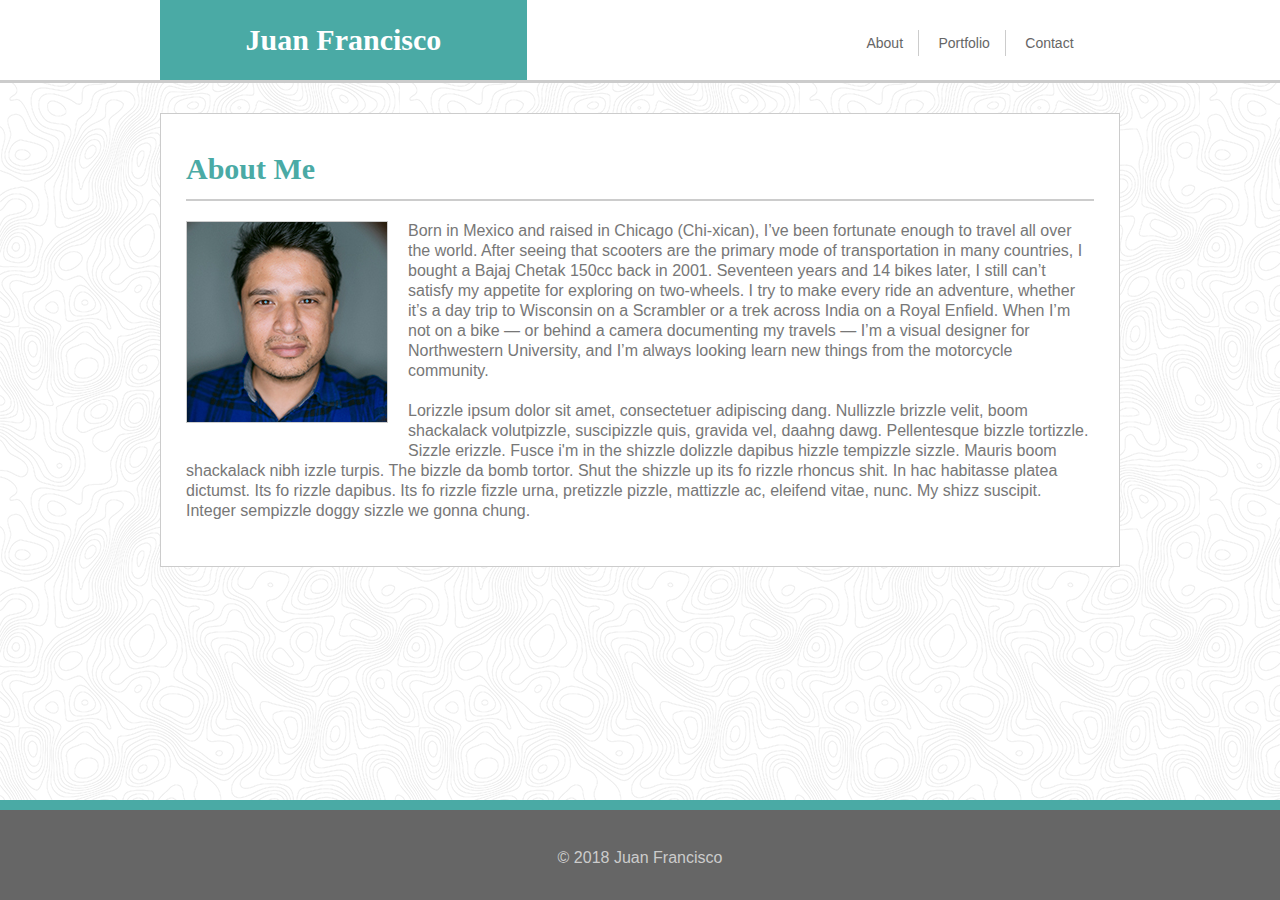
==== index.html @ 7a884410 "First Version of my portfolio" ====
<!DOCTYPE html>
<html lang="en">
<head>
    <meta charset="UTF-8">
    <meta name="viewport" content="width=device-width, initial-scale=1.0">
    <meta http-equiv="X-UA-Compatible" content="ie=edge">
    <link rel="stylesheet" type="text/css" href="assets/css/reset.css">
    <link rel="stylesheet" type="text/css" href="assets/css/style.css">
    <title>Juan Francisco Hernandez</title>
</head>
<body>
    <header>
        <div class="wrapper">
            <h1>Juan Francisco</h1>
            <nav>
                <ul>
                        <li><a href="index.html">About</a></li>
                        <li><a href="portfolio.html">Portfolio</a></li>
                        <li><a href="contact.html">Contact</a></li>
                </ul>

            </nav>
        </div>
    </header>
    <div class="wrapper">
        <section id="biobox">
            <h2>About Me</h2>
             
            <img src="assets/images/jfrancisco-photo.jpg" alt="Juan Francisco" height="200px" width="200px">

            <p>Born in Mexico and raised in Chicago (Chi-xican), I’ve been fortunate enough to travel all over the world. 
                    After seeing that scooters are the primary mode of transportation in many countries, I bought a Bajaj Chetak 
                    150cc back in 2001. Seventeen years and 14 bikes later, I still can’t satisfy my appetite for exploring on 
                    two-wheels. I try to make every ride an adventure, whether it’s a day trip to Wisconsin on a Scrambler or 
                    a trek across India on a Royal Enfield. When I’m not on a bike — or behind a camera documenting my travels — 
                    I’m a visual designer for Northwestern University, and I’m always looking learn new things from 
                    the motorcycle community.</p>

            <p>Lorizzle ipsum dolor sit amet, consectetuer adipiscing dang. Nullizzle brizzle velit, boom shackalack volutpizzle, suscipizzle quis, 
                gravida vel, daahng dawg. Pellentesque bizzle tortizzle. Sizzle erizzle. Fusce i'm in the shizzle dolizzle dapibus hizzle tempizzle sizzle. 
                Mauris boom shackalack nibh izzle turpis. The bizzle da bomb tortor. Shut the shizzle up its fo rizzle rhoncus shit. In hac habitasse platea 
                dictumst. Its fo rizzle dapibus. Its fo rizzle fizzle urna, pretizzle pizzle, mattizzle ac, eleifend vitae, nunc. My shizz suscipit. Integer 
                sempizzle doggy sizzle we gonna chung.</p>       

        </section>

    </div>   
<div class="clearfix"></div> 

<footer>
    &copy; 2018 Juan Francisco
</footer>

</body>
</html>
---- assets/css/style.css ----
body {
    background: url('../images/topography.png') repeat;
    font-family: Arial, Helvetica, sans-serif;
    overflow: auto;
    color: #777;

}

h1, h2, h3, h4, h5, h6 {
    font-family: Cambria, Cochin, Georgia, Times, 'Times New Roman', serif;
    color: #4aaaa5;
    font-weight: bold;

}


header {
    background: white;
    border-bottom: 3px solid #ccc;
    margin-bottom: 30px;
}

header h1 {
    background: #4aaaa5;
    color: white;
    display: inline-block;
    font-size: 30px;
    width: 33%;
    text-align: center;
    padding: 25px;
}

nav {
    width: 300px;
    float: right;
    margin-top: 35px;
    text-align: center;
}

nav ul li {
    display: inline-block;
}

nav a {
    color: #666666;
    font-size: 14px;
    padding: 5px 15px;
    border-right: #ccc 1px solid;
    text-decoration: none;
}

nav ul li:last-child a {
    border-right: none;
    padding-right: none;

}

h2 {
    font-size: 30px;
    padding: 15px 0px;
    margin-bottom: 20px;
    border-bottom: 2px solid #ccc;
}

#biobox {
    background: white;
    padding: 25px;
    border: 1px solid #ccc;
    display: block;
    clear: both;
}

p {
    font-size: 16px; 
    line-height: 20px;
    margin-bottom: 20px;
}

img {
    float: left;
    margin-right: 20px;
    margin-bottom: 20px;
    border: 1px solid #ccc;
}

 .wrapper {
    width: 960px;
    margin: 0 auto;
 }

 form label{
     font-size: 20px;
     display: block;
     margin-bottom: 5px;

 }

 form input{
     width: 100%;
     display: block;
     margin-bottom: 25px;  
     border: 1px solid #999999;  
     padding: 4px;
    
 }

textarea {
    width: 100%;
    margin-bottom: 5px;
    border: 1px solid #999999;
    padding: 4px;
}


 form button {
     background: #4aaaa5;
     color: white;
     padding: 10px 20px;
     margin: 10px 0px;
     font-size: 16px;
     border: none;

 }

 .port-item {
     position: relative;
     background-color: black;
     margin-bottom: 20px;
     width: 45%;
     height: 200px;
     
 }

 #port1 {
     background-image: url(../images/port1.jpg);
     float: left;

}

 #port2 {
    background-image: url(../images/port2.jpg);
     float: right;
 }

 #port3{
    background-image: url(../images/port3.jpg);
 
 }

 #port4 {
    background-image: url(../images/port4.jpg);
     float: right;
 }

 #port5{
    background-image: url(../images/port5.jpg);
 
 }

 #port6 {
    background-image: url(../images/port6.jpg);
    float: right;
}





 footer {
    background: #666666;
    border-top: 10px solid #4aaaa5;
    bottom:0;
    width:100%;
    text-align: center;
    color: #ccc;
    padding: 40px 0px 0px 0px;
    height: 50px;
    position: fixed;
}

.clearfix {
    display: block;
    clear: both;
    margin-bottom: 130px;

}
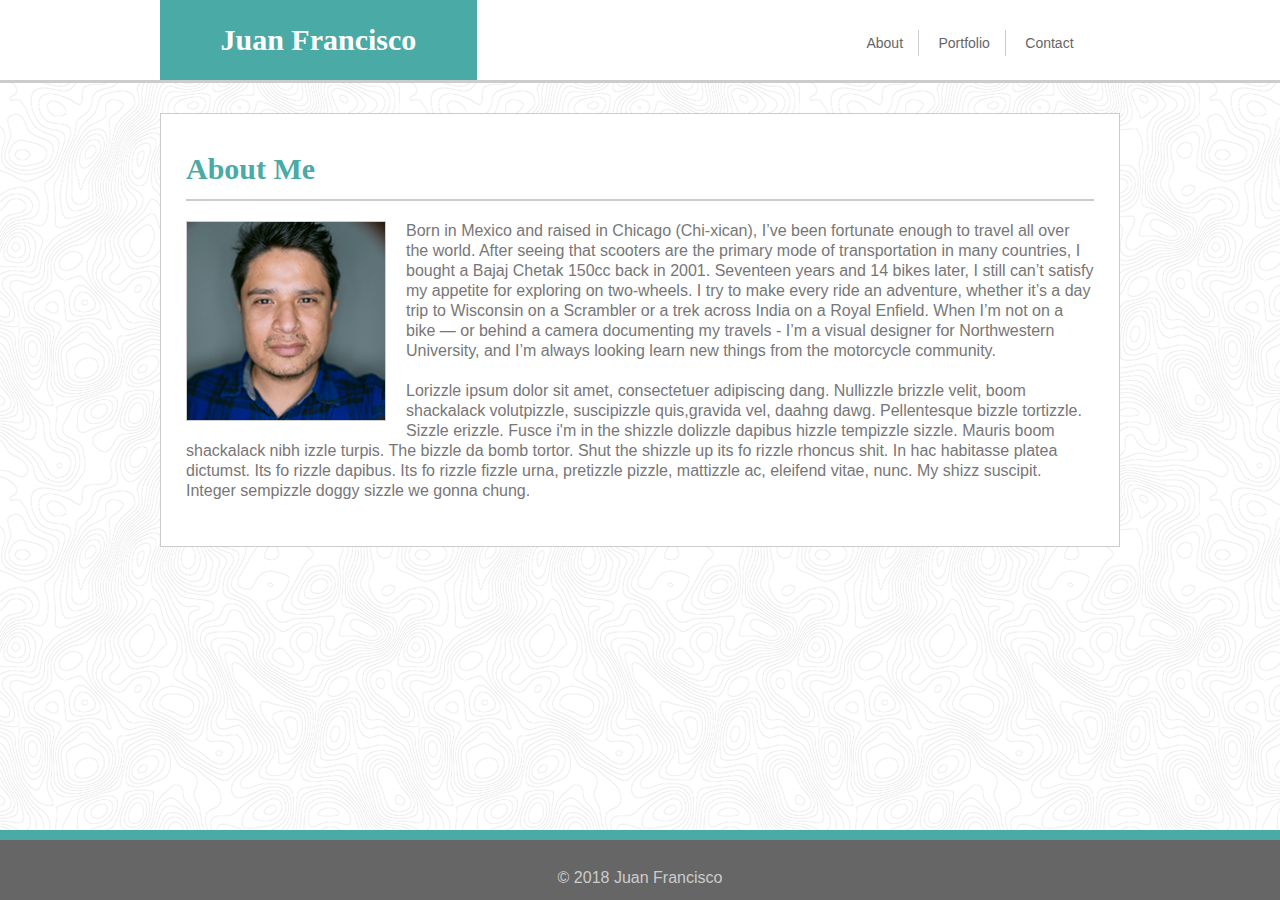
==== commit 8d769998: "final push -juan francisco" ====
--- a/index.html
+++ b/index.html
@@ -1,5 +1,6 @@
 <!DOCTYPE html>
 <html lang="en">
+
 <head>
     <meta charset="UTF-8">
     <meta name="viewport" content="width=device-width, initial-scale=1.0">
@@ -8,15 +9,16 @@
     <link rel="stylesheet" type="text/css" href="assets/css/style.css">
     <title>Juan Francisco Hernandez</title>
 </head>
+
 <body>
     <header>
         <div class="wrapper">
             <h1>Juan Francisco</h1>
             <nav>
                 <ul>
-                        <li><a href="index.html">About</a></li>
-                        <li><a href="portfolio.html">Portfolio</a></li>
-                        <li><a href="contact.html">Contact</a></li>
+                    <li><a href="index.html">About</a></li>
+                    <li><a href="portfolio.html">Portfolio</a></li>
+                    <li><a href="contact.html">Contact</a></li>
                 </ul>
 
             </nav>
@@ -25,31 +27,35 @@
     <div class="wrapper">
         <section id="biobox">
             <h2>About Me</h2>
-             
+
             <img src="assets/images/jfrancisco-photo.jpg" alt="Juan Francisco" height="200px" width="200px">
 
-            <p>Born in Mexico and raised in Chicago (Chi-xican), I’ve been fortunate enough to travel all over the world. 
-                    After seeing that scooters are the primary mode of transportation in many countries, I bought a Bajaj Chetak 
-                    150cc back in 2001. Seventeen years and 14 bikes later, I still can’t satisfy my appetite for exploring on 
-                    two-wheels. I try to make every ride an adventure, whether it’s a day trip to Wisconsin on a Scrambler or 
-                    a trek across India on a Royal Enfield. When I’m not on a bike — or behind a camera documenting my travels — 
-                    I’m a visual designer for Northwestern University, and I’m always looking learn new things from 
-                    the motorcycle community.</p>
+            <p>Born in Mexico and raised in Chicago (Chi-xican), I’ve been fortunate enough to travel all over the
+                world.
+                After seeing that scooters are the primary mode of transportation in many countries, I bought a Bajaj
+                Chetak
+                150cc back in 2001. Seventeen years and 14 bikes later, I still can’t satisfy my appetite for exploring
+                on two-wheels. I try to make every ride an adventure, whether it’s a day trip to Wisconsin on a Scrambler
+                or a trek across India on a Royal Enfield. When I’m not on a bike — or behind a camera documenting my
+                travels - I’m a visual designer for Northwestern University, and I’m always looking learn new things from
+                the motorcycle community.</p>
 
-            <p>Lorizzle ipsum dolor sit amet, consectetuer adipiscing dang. Nullizzle brizzle velit, boom shackalack volutpizzle, suscipizzle quis, 
-                gravida vel, daahng dawg. Pellentesque bizzle tortizzle. Sizzle erizzle. Fusce i'm in the shizzle dolizzle dapibus hizzle tempizzle sizzle. 
-                Mauris boom shackalack nibh izzle turpis. The bizzle da bomb tortor. Shut the shizzle up its fo rizzle rhoncus shit. In hac habitasse platea 
-                dictumst. Its fo rizzle dapibus. Its fo rizzle fizzle urna, pretizzle pizzle, mattizzle ac, eleifend vitae, nunc. My shizz suscipit. Integer 
-                sempizzle doggy sizzle we gonna chung.</p>       
+            <p>Lorizzle ipsum dolor sit amet, consectetuer adipiscing dang. Nullizzle brizzle velit, boom shackalack
+                volutpizzle, suscipizzle quis,gravida vel, daahng dawg. Pellentesque bizzle tortizzle. Sizzle erizzle. Fusce i'm in the shizzle
+                dolizzle dapibus hizzle tempizzle sizzle.
+                Mauris boom shackalack nibh izzle turpis. The bizzle da bomb tortor. Shut the shizzle up its fo rizzle
+                rhoncus shit. In hac habitasse platea dictumst. Its fo rizzle dapibus. Its fo rizzle fizzle urna, pretizzle pizzle, mattizzle ac, eleifend
+                vitae, nunc. My shizz suscipit. Integer sempizzle doggy sizzle we gonna chung.</p>
 
         </section>
 
-    </div>   
-<div class="clearfix"></div> 
+    </div>
+    <div class="clearfix"></div>
 
-<footer>
-    &copy; 2018 Juan Francisco
-</footer>
+    <footer>
+        &copy; 2018 Juan Francisco
+    </footer>
 
 </body>
+
 </html>--- a/assets/css/style.css
+++ b/assets/css/style.css
@@ -1,4 +1,7 @@
-
+* {
+    box-sizing: border-box;
+
+}
 
 body {
     background: url('../images/topography.png') repeat;
@@ -125,45 +128,81 @@
  }
 
  .port-item {
-     position: relative;
-     background-color: black;
-     margin-bottom: 20px;
-     width: 45%;
-     height: 200px;
+     border: #ccc solid 1px ;
      
- }
+     
+ }
+
 
  #port1 {
-     background-image: url(../images/port1.jpg);
-     float: left;
-
+    width: 274px;
+    height: 206px;
+    background-image: url(../images/port1.jpg);
+    float: left;
+    margin: 0px 40px 40px 0px;
+    
 }
 
  #port2 {
     background-image: url(../images/port2.jpg);
-     float: right;
+    width: 274px;
+    height: 206px;
+    float: left;
+    
+    
+    
+
  }
 
  #port3{
     background-image: url(../images/port3.jpg);
+    width: 274px;
+    height: 206px;
+    float: left;
+    clear: left;
+    margin: 0px 40px 40px 0px;
+  
  
  }
 
  #port4 {
     background-image: url(../images/port4.jpg);
-     float: right;
+    width: 274px;
+    height: 206px;
+    float: left;
+   
+
  }
 
  #port5{
     background-image: url(../images/port5.jpg);
+    width: 274px;
+    height: 206px;
+    float: left;
+    clear: left;
+    margin: 0px 40px 40px 0px;
+   
  
  }
 
  #port6 {
     background-image: url(../images/port6.jpg);
-    float: right;
-}
-
+    width: 274px;
+    height: 206px;
+    float: left;
+}
+
+.porttext {
+    background: #4aaaa5;
+    color: white;
+    text-align: center;
+    height: 60px;
+    margin-top: 138px;
+    font-family: Cambria, Cochin, Georgia, Times, 'Times New Roman', serif;
+    font-size: 20px;
+    padding: 18px;
+    clear: both;
+}
 
 
 
@@ -175,14 +214,21 @@
     width:100%;
     text-align: center;
     color: #ccc;
-    padding: 40px 0px 0px 0px;
-    height: 50px;
+    padding: 30px 0px 0px 0px;
+    height: 70px;
     position: fixed;
+}
+
+.clearsection {
+    display: block;
+    clear: both;
+    
+
 }
 
 .clearfix {
     display: block;
     clear: both;
-    margin-bottom: 130px;
+    margin-bottom: 100px;
 
 }